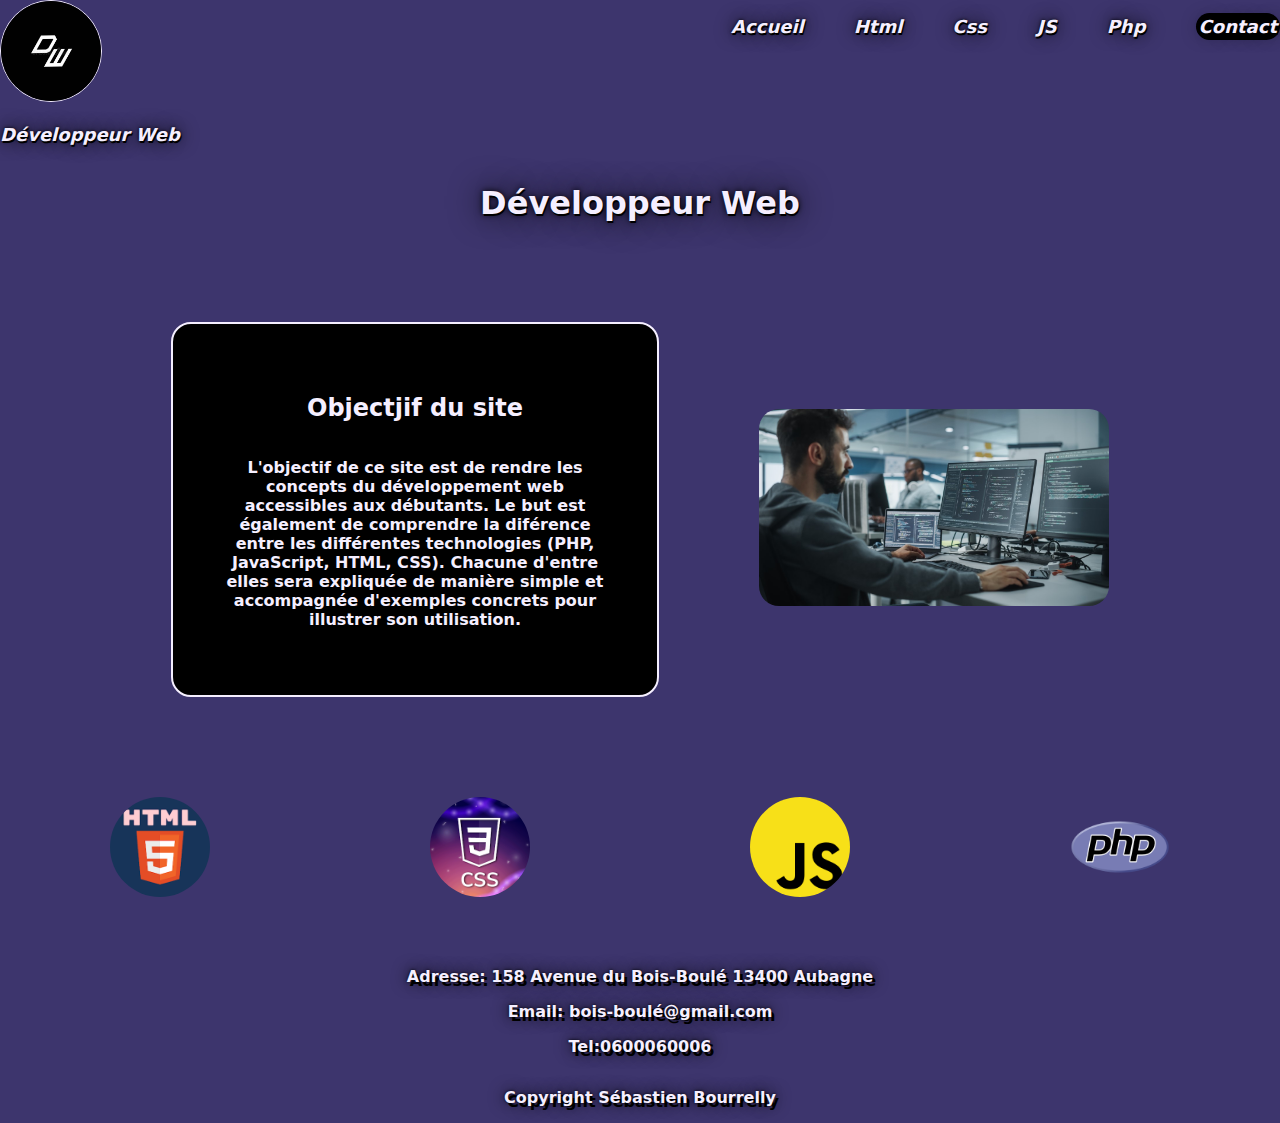
==== index.html @ eb243e8f "first-commit" ====
<!DOCTYPE html>
<html lang="fr">

<head>
    <meta charset="UTF-8">
    <meta name="viewport" content="width=device-width, initial-scale=1.0">
    <link rel="stylesheet" href="/assets/css/style.css">
    <title>Développeur web</title>
</head>


<body>

    <header>
        <div><img id="logo-header" src="assets/images/logoHeader.webp" alt="logoHeader">
            <p class="logo-titre">Développeur Web</p>
        </div>

        <nav class="bar-nav">
            <ul class="bar-nav-ul">
                <li><a href="./index.html">Accueil</a></li>
                <li><a href="./pages/page1.html">Html</a></li>
                <li><a href="./pages/page2.html">Css</a></li>
                <li><a href="./pages/page3.html">JS</a></li>
                <li><a href="./pages/page4.html">Php</a></li>
                <li><a href="./pages/page5.html" class="bar-nav-contact">Contact</a></li>

            </ul>
        </nav>
        <div class="burger">
            <img src="./assets/images/burger.svg" alt="burger" width="80">
        </div>

    </header>

    <main>
        <section class="sect-intro">
            <h1 class="intro-titre">
                Développeur Web
            </h1>

            <article class="article-acc">
                <div class="div-objectif">
                    <h2 class="objectif-titre">Objectjif du site</h2>
                    <p class="objecti-para">L'objectif de ce site est de rendre les concepts du développement web
                        accessibles aux débutants.
                        Le but est également de comprendre la diférence entre les différentes technologies (PHP,
                        JavaScript, HTML, CSS).
                        Chacune d'entre elles sera expliquée de manière simple et accompagnée
                        d'exemples concrets pour illustrer son utilisation.</p>
                </div>
                <div class="div-img">
                    <img src="assets/images/ImageDeveloppeurWeb.jpg" alt="imageDev">
                </div>

            </article>
            <div class="div-logo">
                <div><a href="../pages/page1.html"><img src="assets/images/logoHtml.webp" alt="logohtml"></a></div>
                <div><a href="../pages/page2.html"><img src="assets/images/logoCss.webp" alt="logoCss"></a></div>
                <div><a href="../pages/page3.html"><img src="assets/images/logoJavaScript.png" alt="logoJS"></a></div>
                <div><a href="../pages/page4.html"><img src="assets/images/logoPHP.png" alt="logoPHP"></a></div>
            </div>

        </section>

    </main>

    <footer>
        <div class="div-contact">
            <p>
                Adresse: 158 Avenue du Bois-Boulé 13400 Aubagne
            </p>
            <p>
                Email: bois-boulé@gmail.com
            </p>
            <p>
                Tel:0600060006
            </p>

        </div>

        <div>
            <p>
                Copyright Sébastien Bourrelly
            </p>
        </div>

    </footer>
</body>

</html>
---- assets/css/style.css ----
@import url('https://fonts.googleapis.com/css2?family=Kenia&family=Roboto&display=swap');



body {
    margin: 0;
    font-family: Roboto;
    background-color: rgb(61, 53, 109);
    color: #F5EFFF;
    font-weight: bold;
    width: 100%;
}



#logo-header {

    width: 100px;
    border: 1px solid #F5EFFF;
    border-radius: 75px;

}

.logo-titre {

    font-family: system-ui, -apple-system, BlinkMacSystemFont, 'Segoe UI', Roboto, Oxygen, Ubuntu, Cantarell, 'Open Sans', 'Helvetica Neue', sans-serif;
    font-style: italic;
    color: #F5EFFF;
    font-size: 18px;
    font-weight: bold;
    text-shadow: 1px 2px black, 0 0 1em black, 0 0 0.2em black;


}


header {

    display: flex;
    justify-content: space-between;
    font-family: system-ui, -apple-system, BlinkMacSystemFont, 'Segoe UI', Roboto, Oxygen, Ubuntu, Cantarell, 'Open Sans', 'Helvetica Neue', sans-serif;
    font-style: italic;
    font-weight: bold;
    color: #F5EFFF;


}

.burger {

    display: none;
}

.bar-nav-ul {

    list-style-type: none;
    display: flex;
    gap: 50px;

}

.bar-nav-ul a {


    color: #F5EFFF;
    font-size: 18px;
    text-decoration: none;
    text-shadow: 1px 2px black, 0 0 1em black, 0 0 0.2em black;

}

.bar-nav-contact {


    border-radius: 15px;
    background-color: black;
    padding: 3px
}

.bar-nav-contact:hover {
    background-color: #ffffff;
    color: #A594F9;


}

/*Css de la page d'accueil*/

.intro-titre {
    font-family: system-ui, -apple-system, BlinkMacSystemFont, 'Segoe UI', Roboto, Oxygen, Ubuntu, Cantarell, 'Open Sans', 'Helvetica Neue', sans-serif;
    font-weight: bold;
    font-size: xx-large;
    color: #F5EFFF;
    text-align: center;
    text-shadow: 1px 2px black, 0 0 1em black, 0 0 0.2em black;


}

.article-acc {
    justify-content: center;
    align-items: center;
    display: flex;
    gap: 100px;
    margin-top: 100px;
    margin-bottom: 100px
}

.div-objectif {
    background-color: black;
    display: flex;
    flex-direction: column;
    align-items: center;
    font-family: system-ui, -apple-system, BlinkMacSystemFont, 'Segoe UI', Roboto, Oxygen, Ubuntu, Cantarell, 'Open Sans', 'Helvetica Neue', sans-serif;
    color: #F5EFFF;
    text-align: center;
    border: 2px solid #F5EFFF;
    border-radius: 20px;
    padding: 50px;
    width: 30%;

}


.div-img img {

    width: 350px;
    border-radius: 20px;


}

.div-logo {
    display: flex;
    justify-content: space-around;
    align-items: center;
}

.div-logo img {

    width: 100px;
    border-radius: 50%;
    transition: transform .1s;


}

.div-logo img:hover {

    transform: scale(3) translate(10px);

}

/*Css page 1,2,3,4*/

.title-contnair {

    display: flex;
    justify-content: center;
    align-items: center;
    gap: 50px;
    margin-bottom: 100px;
}

.title-art {
    font-family: system-ui, -apple-system, BlinkMacSystemFont, 'Segoe UI', Roboto, Oxygen, Ubuntu, Cantarell, 'Open Sans', 'Helvetica Neue', sans-serif;
    font-weight: bold;
    font-size: xx-large;
    color: #F5EFFF;
    text-align: center;
    text-shadow: 1px 2px black, 0 0 1em black, 0 0 0.2em black;

}

.div-techno {

    display: flex;
    justify-content: space-around;




}

.img-techno {
    width: 20%;
    display: flex;
    flex-direction: column;
    justify-content: center;
    gap: 100px;
}


.img-techno img {

    display: flex;
    flex-direction: column;
    border-radius: 10px;



}

.img-zoom {

    transition: transform 1s;


}

.img-zoom:hover {

    transform: scale(2) translate(200px, -100px)
}

.img-zoom-css {
    transition: transform 1s;

}

.img-zoom-css:hover {
    transform: scale(2) translate(200px, 50px)
}

.p-techno {

    display: flex;
    flex-direction: column;
    font-family: system-ui, -apple-system, BlinkMacSystemFont, 'Segoe UI', Roboto, Oxygen, Ubuntu, Cantarell, 'Open Sans', 'Helvetica Neue', sans-serif;
    font-weight: normal;
    color: #F5EFFF;
    padding: 50px;
    width: 30%;


}

#title-p {

    font-style: italic;
    font-weight: bolder;

}

/*Css du formulaire de contact*/

form {

    display: flex;
    flex-direction: column;
    align-items: center;
    gap: 20px;
}

form label {

    color: #F5EFFF;
    font-size: 18px;
    text-decoration: none;
    text-shadow: 2px 4px black, 0 0 1em black, 0 0 0.2em black;
    font-style: italic;
}

form input {
    border: 2px #F5EFFF;
    border-radius: 15px;
    background-color: black;
    padding: 3px;
    color: #F5EFFF;
    width: 250px;

}

textarea {

    border-radius: 10px;
    width: 400px;
    background-color: black;

}

#submit-btn {

    width: 600px;
    font-family: system-ui, -apple-system, BlinkMacSystemFont, 'Segoe UI', Roboto, Oxygen, Ubuntu, Cantarell, 'Open Sans', 'Helvetica Neue', sans-serif;
    font-size: 18px;

}

#submit-btn:hover {
    background-color: #ffffff;
    color: #A594F9;
    text-shadow: 1px 2px black, 0 0 1em black, 0 0 0.2em black;

}

/*Css du footer*/

footer {
    display: flex;
    flex-direction: column;
    text-align: center;
    text-shadow: 3px 4px black, 0 0 1em black, 0 0 0.2em black;
    margin-top: 50px;
    font-family: system-ui, -apple-system, BlinkMacSystemFont, 'Segoe UI', Roboto, Oxygen, Ubuntu, Cantarell, 'Open Sans', 'Helvetica Neue', sans-serif;

}

.div-contact {
    


}

@media (max-width: 900px) {

    /*Responsive Accueil*/

    header {
        display: flex;
        justify-content: space-between;
        font-family: system-ui, -apple-system, BlinkMacSystemFont, 'Segoe UI', Roboto, Oxygen, Ubuntu, Cantarell, 'Open Sans', 'Helvetica Neue', sans-serif;
        font-style: italic;
        font-weight: bold;
        color: #F5EFFF;
        top: 0;
        z-index: 100;
    }

    .bar-nav {
        display: none;
    }

    .burger {
        display: block;
    }

    .article-acc {

        flex-direction: column;
    }

    .div-logo {

        flex-direction: column;
        gap: 25px;
    }

    .form {

        display: flex;
        align-items: center;
        flex-direction: column;
    }

    #submit-btn {
        width: 256px;
    }

    textarea {

        width: 256px;
    }



}

@media (max-width: 1200px) {

    /*Responsive page 1,2,3,4*/

    .div-techno {

        display: flex;
        flex-direction: column-reverse;
        align-items: center;



    }

    .img-techno {
        display: flex;
        align-items: center;
        gap: 30px;
        width: 45pX;


    }

    .img-techno img {

        width: 350px;

    }

    #image-css img {

        width: 350px;
    }

    .img-zoom:hover {
        transform: none;
    }

    .img-zoom-css:hover {

        transform: none;
    }


    .p-techno {

        width: auto;
    }

}
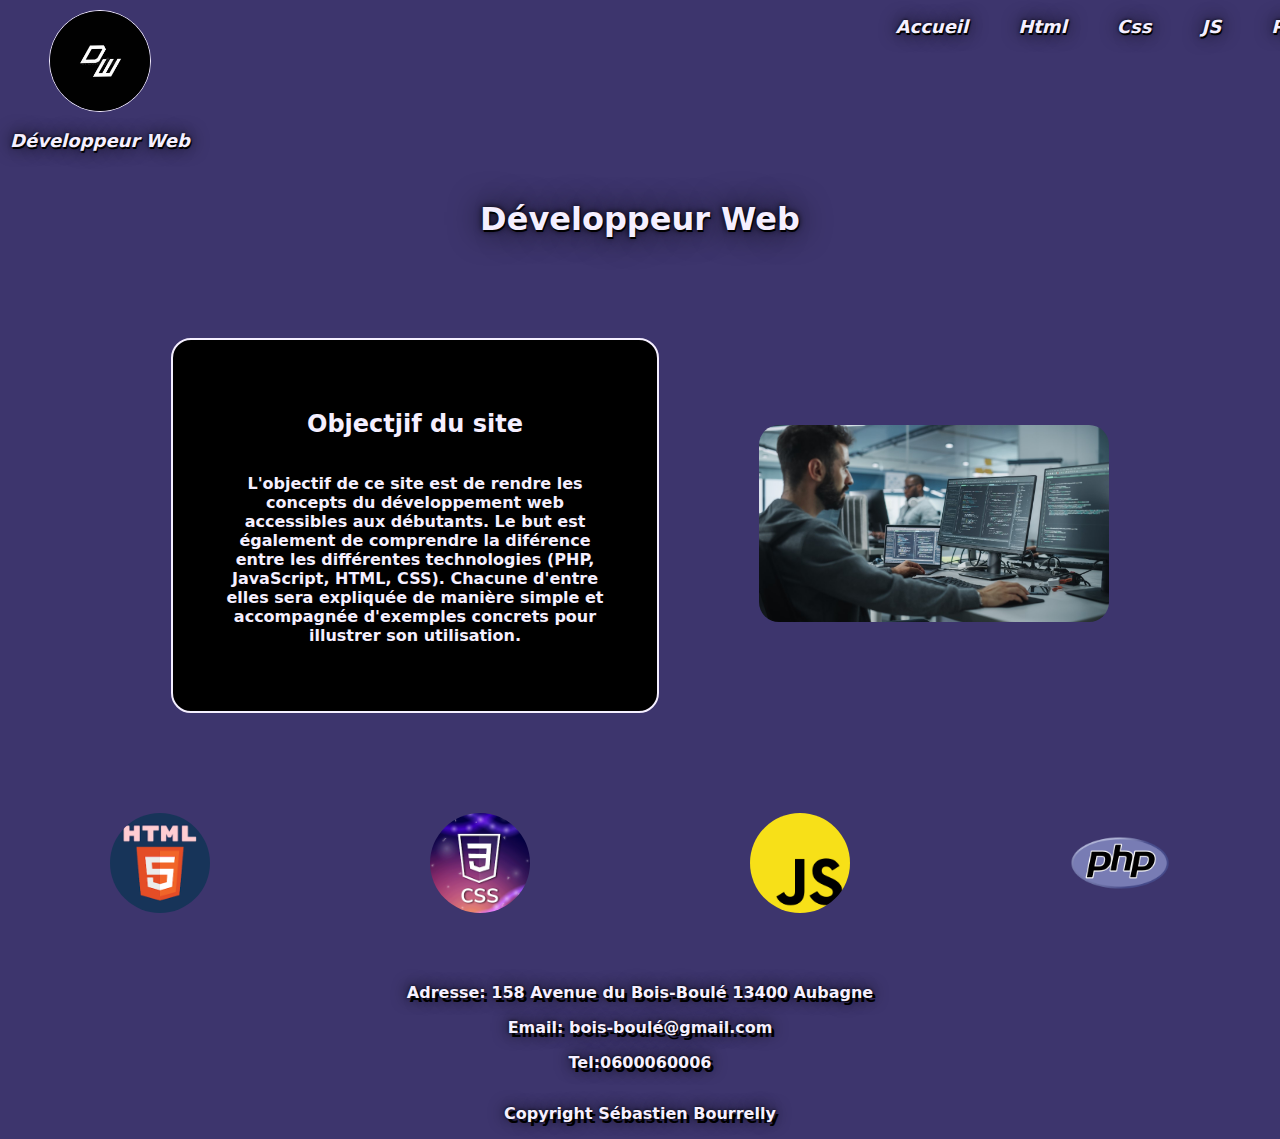
==== commit d45c02b1: "enable burger" ====
--- a/index.html
+++ b/index.html
@@ -5,6 +5,7 @@
     <meta charset="UTF-8">
     <meta name="viewport" content="width=device-width, initial-scale=1.0">
     <link rel="stylesheet" href="/assets/css/style.css">
+    <link rel="stylesheet" href="https://cdnjs.cloudflare.com/ajax/libs/animate.css/4.1.1/animate.min.css" />
     <title>Développeur web</title>
 </head>
 
@@ -12,11 +13,11 @@
 <body>
 
     <header>
-        <div><img id="logo-header" src="assets/images/logoHeader.webp" alt="logoHeader">
+        <div class="logoDevWeb"><img id="logo-header" src="assets/images/logoHeader.webp" alt="logoHeader">
             <p class="logo-titre">Développeur Web</p>
         </div>
 
-        <nav class="bar-nav">
+        <nav  class="bar-nav animate__animated">
             <ul class="bar-nav-ul">
                 <li><a href="./index.html">Accueil</a></li>
                 <li><a href="./pages/page1.html">Html</a></li>
@@ -86,6 +87,7 @@
         </div>
 
     </footer>
+    <script src="./assets/js/main.js"></script>
 </body>
 
 </html>--- a/assets/css/style.css
+++ b/assets/css/style.css
@@ -1,6 +1,4 @@
 @import url('https://fonts.googleapis.com/css2?family=Kenia&family=Roboto&display=swap');
-
-
 
 body {
     margin: 0;
@@ -9,9 +7,15 @@
     color: #F5EFFF;
     font-weight: bold;
     width: 100%;
-}
-
-
+
+}
+
+.logoDevWeb {
+    display: flex;
+    flex-direction: column;
+    align-items: center;
+    padding-top: 10px;
+}
 
 #logo-header {
 
@@ -30,7 +34,6 @@
     font-weight: bold;
     text-shadow: 1px 2px black, 0 0 1em black, 0 0 0.2em black;
 
-
 }
 
 
@@ -42,12 +45,14 @@
     font-style: italic;
     font-weight: bold;
     color: #F5EFFF;
+    padding: 10px;
+    padding-top: 0;
+
 
 
 }
 
 .burger {
-
     display: none;
 }
 
@@ -56,12 +61,31 @@
     list-style-type: none;
     display: flex;
     gap: 50px;
-
-}
+    padding: 0;
+
+}
+
+.bar-nav {
+    display: flex;
+    justify-content: center;
+    z-index: 1;
+    width: 200px;
+    transition : all 2s ease-in-out
+    translate(200px);
+
+}
+
+.backgroundDim {
+    position: fixed;
+    top: 0;
+    bottom: 0;
+    left: 0;
+    right: 0;
+    background-color: rgba(0, 0, 0, 0.6);
+}
+
 
 .bar-nav-ul a {
-
-
     color: #F5EFFF;
     font-size: 18px;
     text-decoration: none;
@@ -159,7 +183,8 @@
     justify-content: center;
     align-items: center;
     gap: 50px;
-    margin-bottom: 100px;
+    margin-bottom: 50px;
+
 }
 
 .title-art {
@@ -177,9 +202,6 @@
     display: flex;
     justify-content: space-around;
 
-
-
-
 }
 
 .img-techno {
@@ -204,8 +226,6 @@
 .img-zoom {
 
     transition: transform 1s;
-
-
 }
 
 .img-zoom:hover {
@@ -215,7 +235,6 @@
 
 .img-zoom-css {
     transition: transform 1s;
-
 }
 
 .img-zoom-css:hover {
@@ -223,7 +242,6 @@
 }
 
 .p-techno {
-
     display: flex;
     flex-direction: column;
     font-family: system-ui, -apple-system, BlinkMacSystemFont, 'Segoe UI', Roboto, Oxygen, Ubuntu, Cantarell, 'Open Sans', 'Helvetica Neue', sans-serif;
@@ -231,15 +249,11 @@
     color: #F5EFFF;
     padding: 50px;
     width: 30%;
-
-
 }
 
 #title-p {
-
     font-style: italic;
     font-weight: bolder;
-
 }
 
 /*Css du formulaire de contact*/
@@ -303,12 +317,6 @@
     text-shadow: 3px 4px black, 0 0 1em black, 0 0 0.2em black;
     margin-top: 50px;
     font-family: system-ui, -apple-system, BlinkMacSystemFont, 'Segoe UI', Roboto, Oxygen, Ubuntu, Cantarell, 'Open Sans', 'Helvetica Neue', sans-serif;
-
-}
-
-.div-contact {
-    
-
 
 }
 
@@ -331,8 +339,11 @@
         display: none;
     }
 
+
     .burger {
         display: block;
+        cursor: pointer;
+        height: fit-content
     }
 
     .article-acc {
@@ -375,9 +386,6 @@
         display: flex;
         flex-direction: column-reverse;
         align-items: center;
-
-
-
     }
 
     .img-techno {
@@ -385,8 +393,6 @@
         align-items: center;
         gap: 30px;
         width: 45pX;
-
-
     }
 
     .img-techno img {
